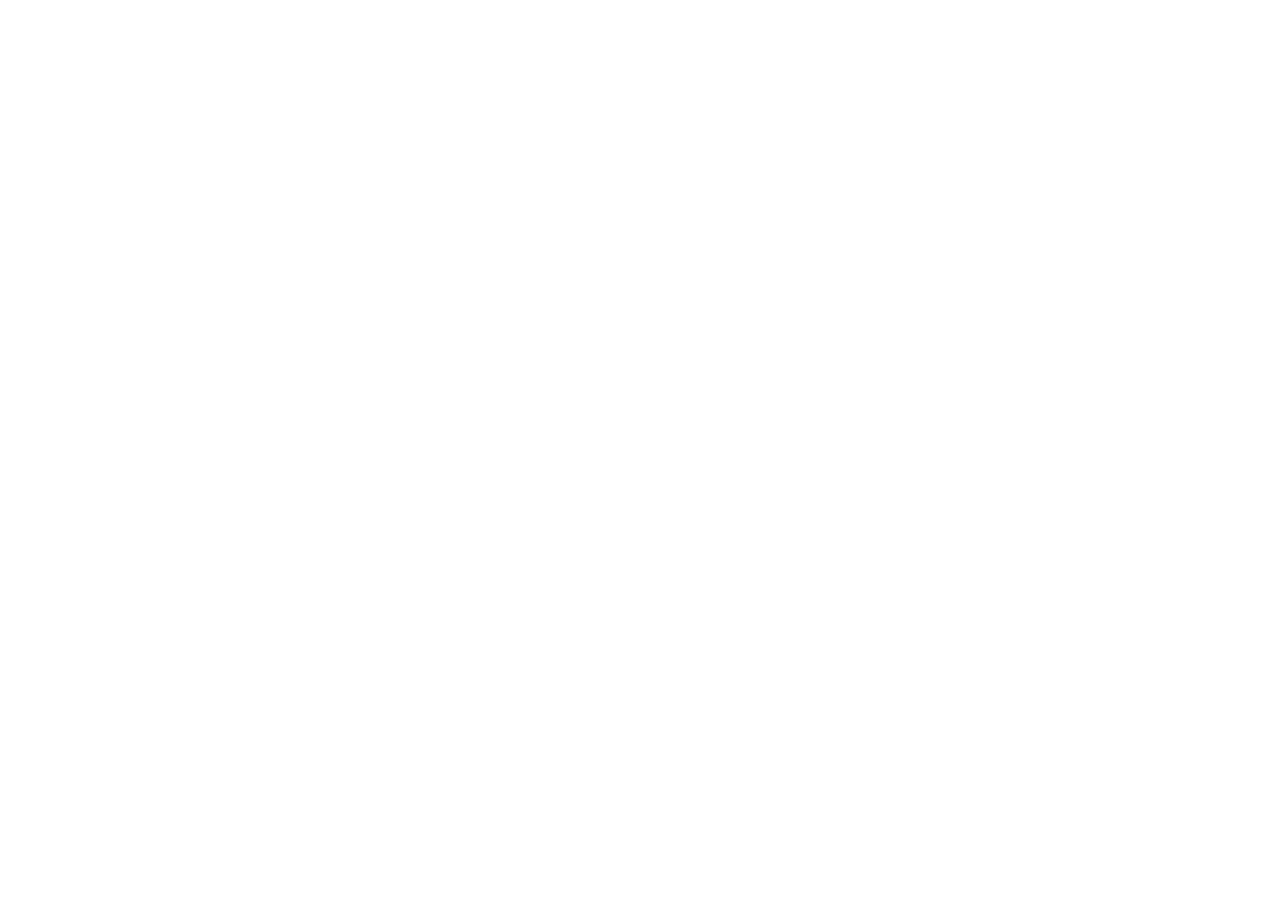
==== lab1/lab1.html @ a8fcafda "nop lab" ====
<!DOCTYPE html>
<html lang="en">
<head>
    <meta charset="UTF-8">
    <meta http-equiv="X-UA-Compatible" content="IE=edge">
    <meta name="viewport" content="width=device-width, initial-scale=1.0">
    <title>Document</title>
</head>
<body>
    
</body>
</html>
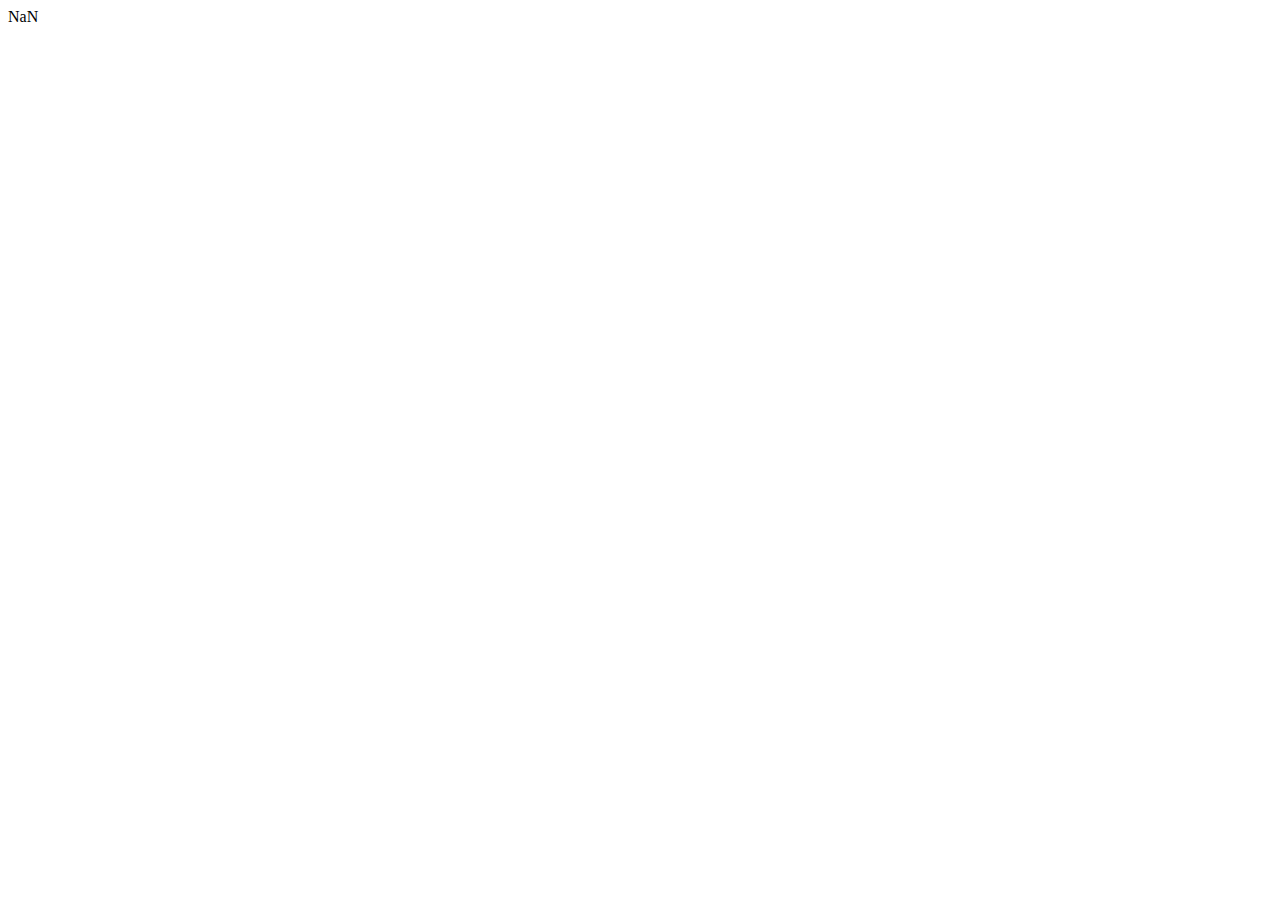
==== commit dcd14558: "Nop lab1" ====
--- a/lab1/lab1.html
+++ b/lab1/lab1.html
@@ -5,8 +5,14 @@
     <meta http-equiv="X-UA-Compatible" content="IE=edge">
     <meta name="viewport" content="width=device-width, initial-scale=1.0">
     <title>Document</title>
+    <script src="app.js"></script>
 </head>
 <body>
-    
+    <script>
+       let d =prompt("Nhap so nguyen d:"); 
+       let relust = parseInt (c)+ parseInt (d);
+       alert(relust);
+       console.log(relust);
+    </script>
 </body>
 </html>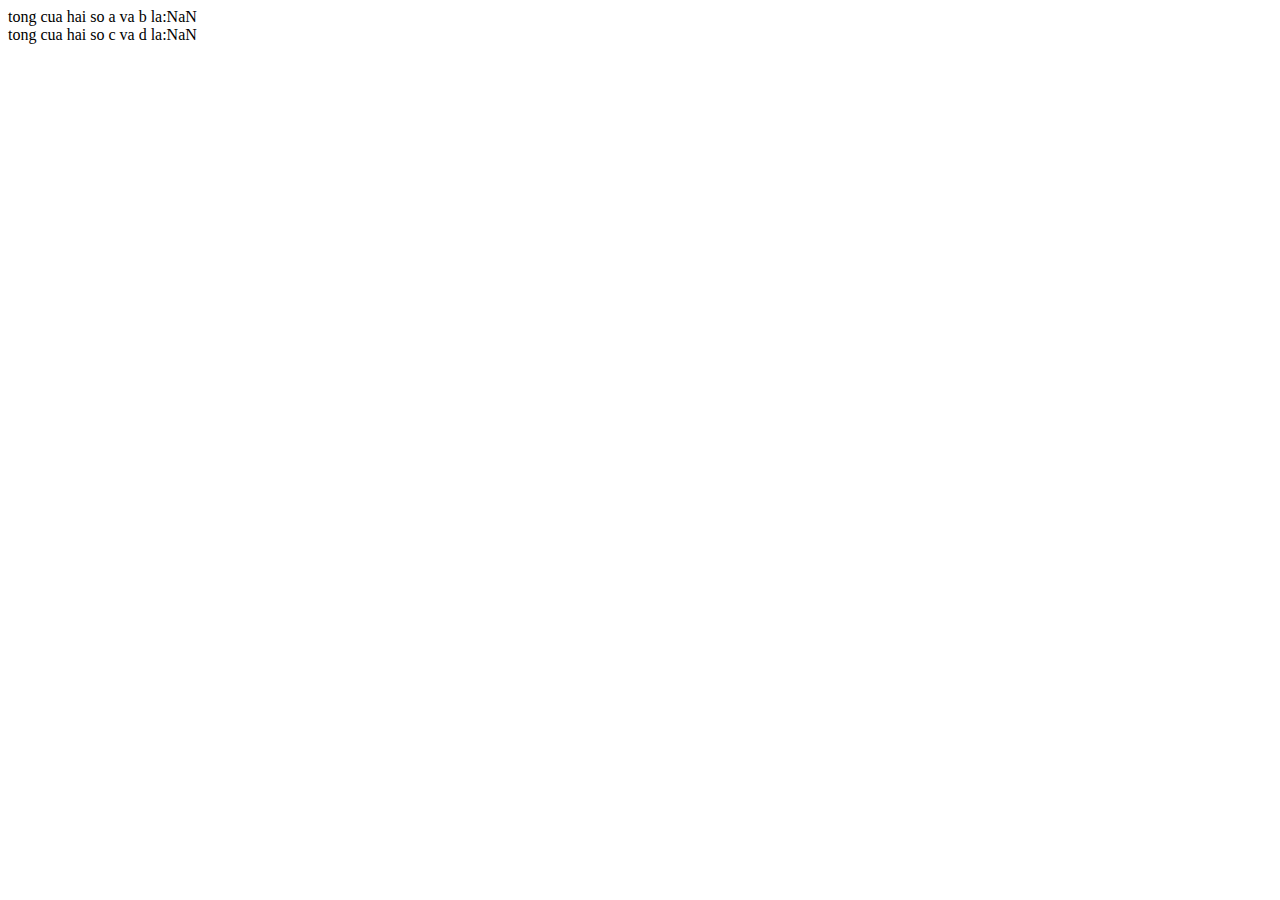
==== commit 8f8b0bb9: "nop lab1" ====
--- a/lab1/lab1.html
+++ b/lab1/lab1.html
@@ -11,8 +11,8 @@
     <script>
        let d =prompt("Nhap so nguyen d:"); 
        let relust = parseInt (c)+ parseInt (d);
-       alert(relust);
-       console.log(relust);
+       document.write("<br>tong cua hai so c va d la:"+relust);
+       console.log("tong cua hai so c va d la"+relust);
     </script>
 </body>
 </html>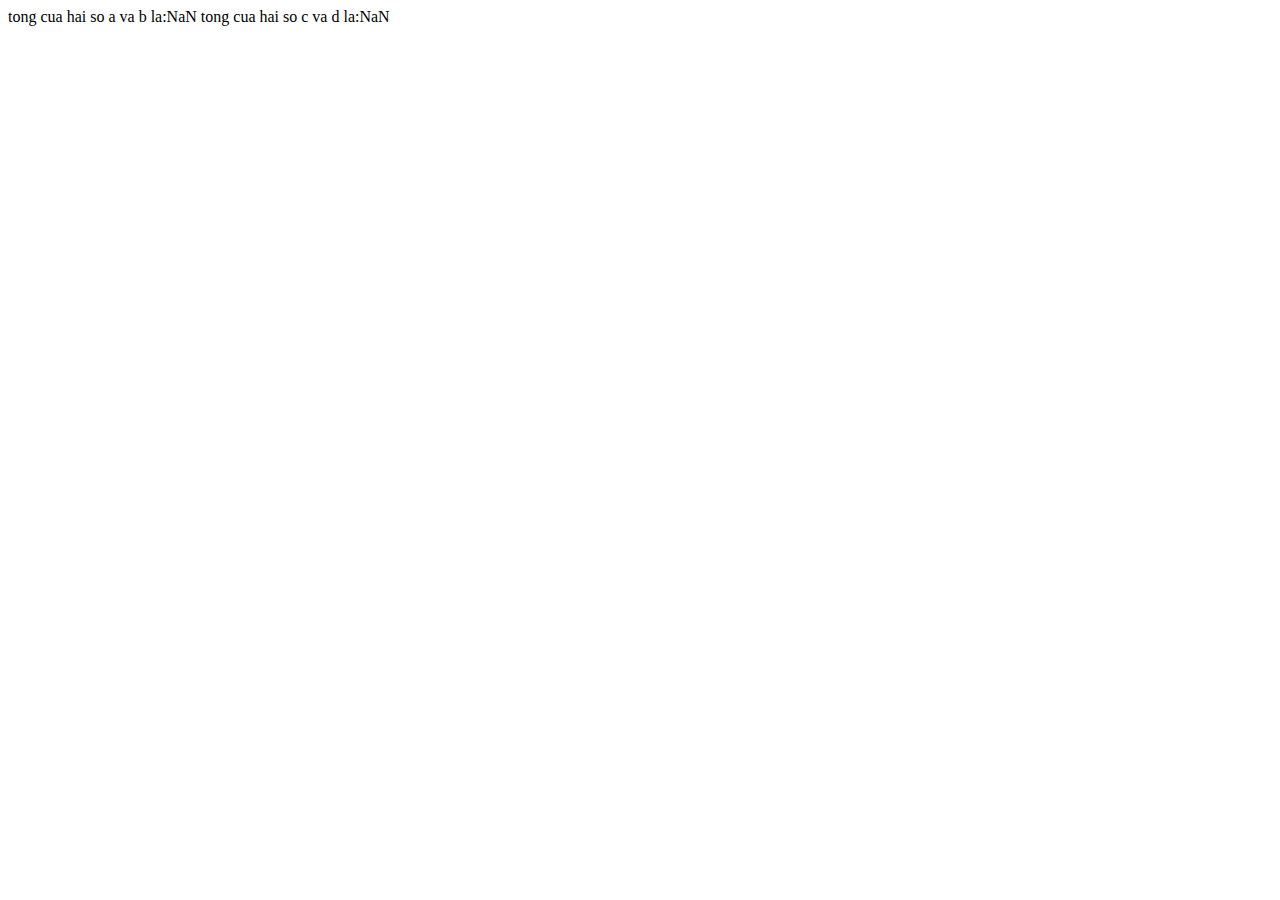
==== commit 66fc6811: "noplab" ====
--- a/lab1/lab1.html
+++ b/lab1/lab1.html
@@ -1,5 +1,6 @@
 <!DOCTYPE html>
 <html lang="en">
+
 <head>
     <meta charset="UTF-8">
     <meta http-equiv="X-UA-Compatible" content="IE=edge">
@@ -7,12 +8,14 @@
     <title>Document</title>
     <script src="app.js"></script>
 </head>
+
 <body>
     <script>
-       let d =prompt("Nhap so nguyen d:"); 
-       let relust = parseInt (c)+ parseInt (d);
-       document.write("<br>tong cua hai so c va d la:"+relust);
-       console.log("tong cua hai so c va d la"+relust);
+        let d = prompt("Nhap so nguyen d:");
+        let relust = parseInt(c) + parseInt(d);
+        document.write("\ntong cua hai so c va d la:" + relust);
+        console.log("\ntong cua hai so c va d la" + relust);
     </script>
 </body>
+
 </html>